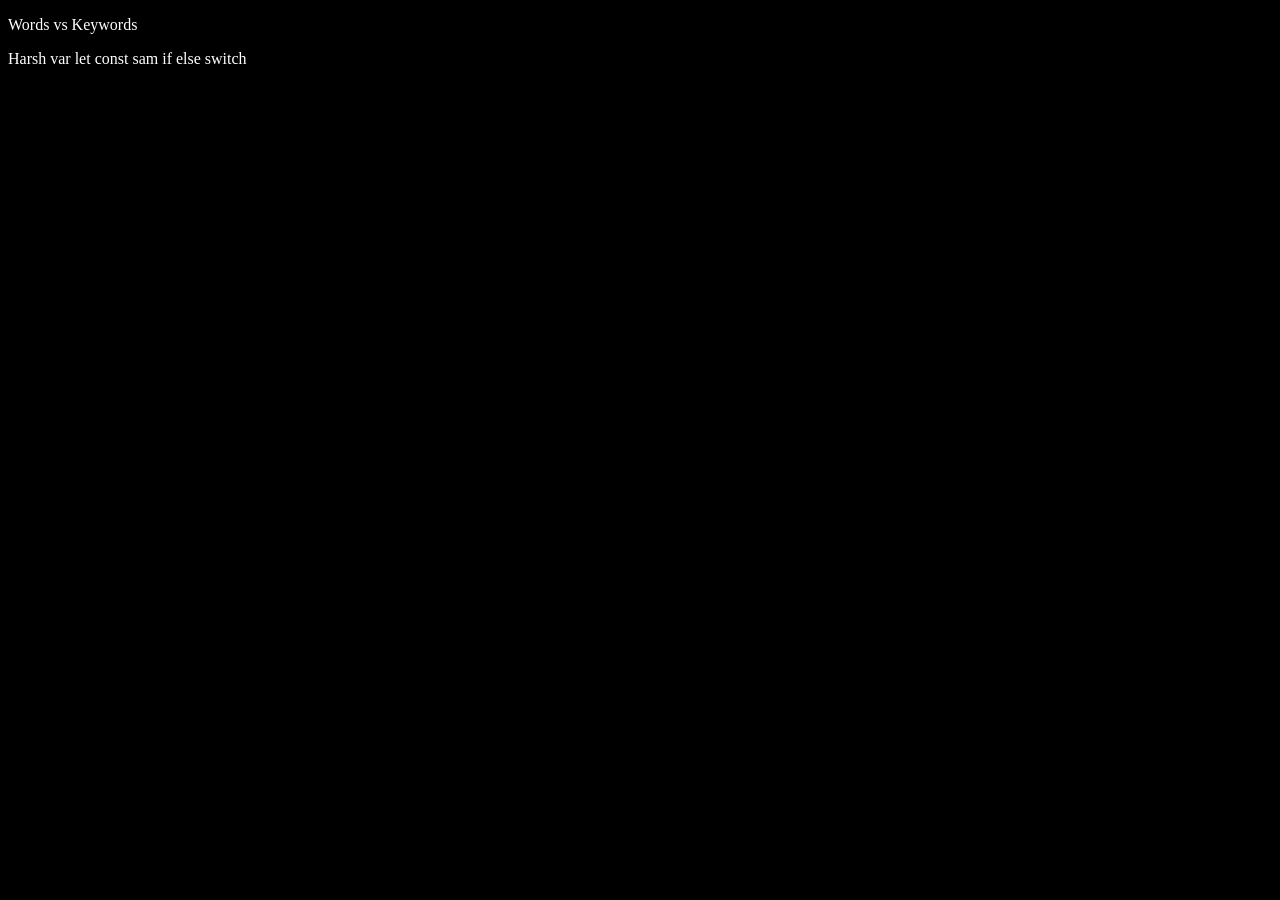
==== Basics/index.html @ c7fc56d9 "Day_1_Basics" ====
<!DOCTYPE html>
<html lang="en">
<head>
    <meta charset="UTF-8">
    <meta name="viewport" content="width=device-width, initial-scale=1.0">
    <title>Javascript</title>
</head>
<style>
    body{
        background-color: black;
        color: white;
    }
</style>
<body>
    <p>Words vs Keywords</p>
    Harsh       var let const 
    sam         if else switch 

    <script src="strings.js"></script>
</body>
</html>
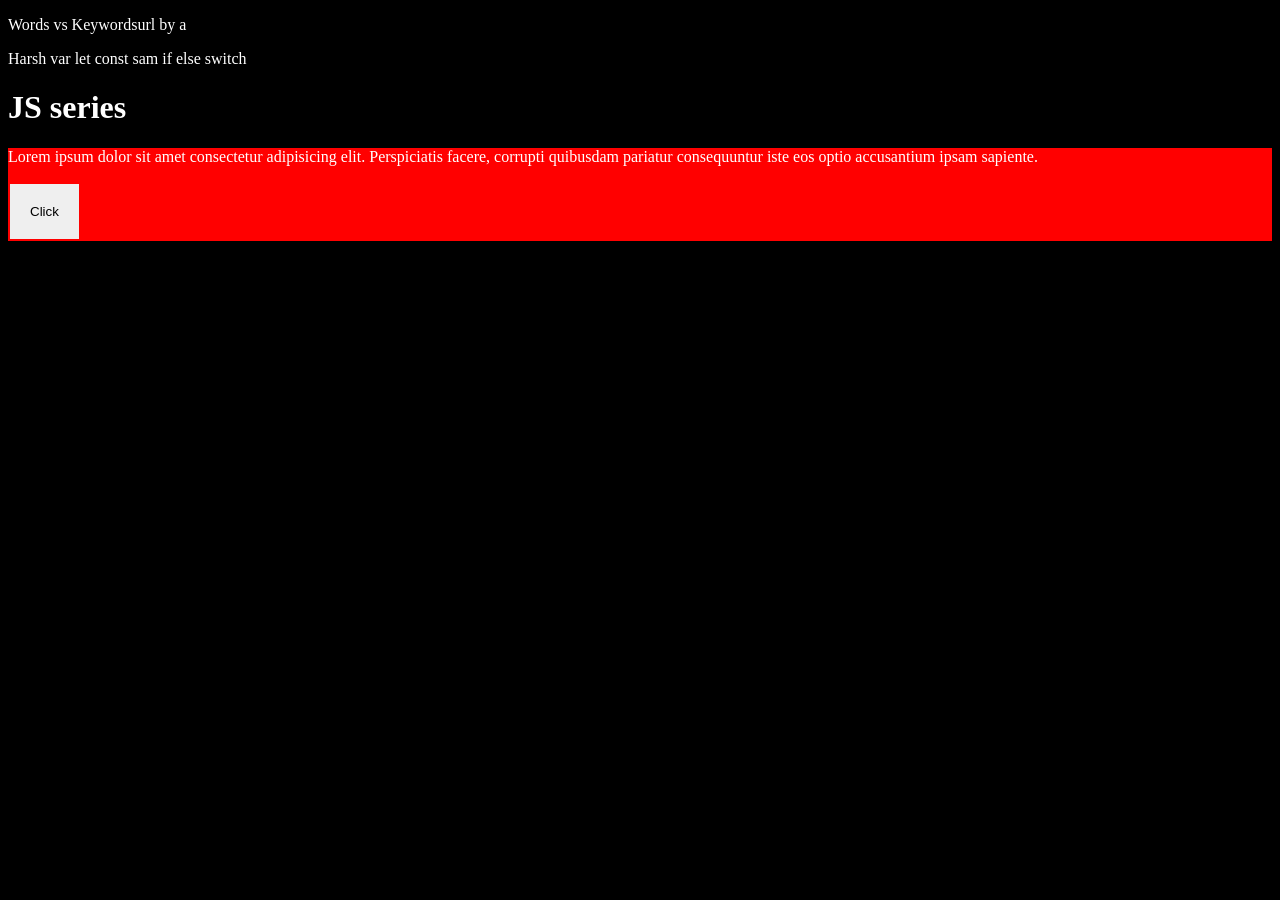
==== commit 98d9ae71: "Full JS added" ====
--- a/Basics/index.html
+++ b/Basics/index.html
@@ -10,12 +10,23 @@
         background-color: black;
         color: white;
     }
+    .red{
+        background-color: red;
+    }
 </style>
 <body>
     <p>Words vs Keywords</p>
     Harsh       var let const 
     sam         if else switch 
 
-    <script src="strings.js"></script>
+    <h1>JS series</h1>
+    <div class="cont">
+        <p>Lorem ipsum dolor sit amet consectetur adipisicing elit. Perspiciatis facere, corrupti quibusdam pariatur consequuntur iste eos optio accusantium ipsam sapiente.</p>
+        <button type="button" id="btn">Click</button>
+        
+    </div>
+
+
+    <script src="dom.js"></script>
 </body>
 </html>
